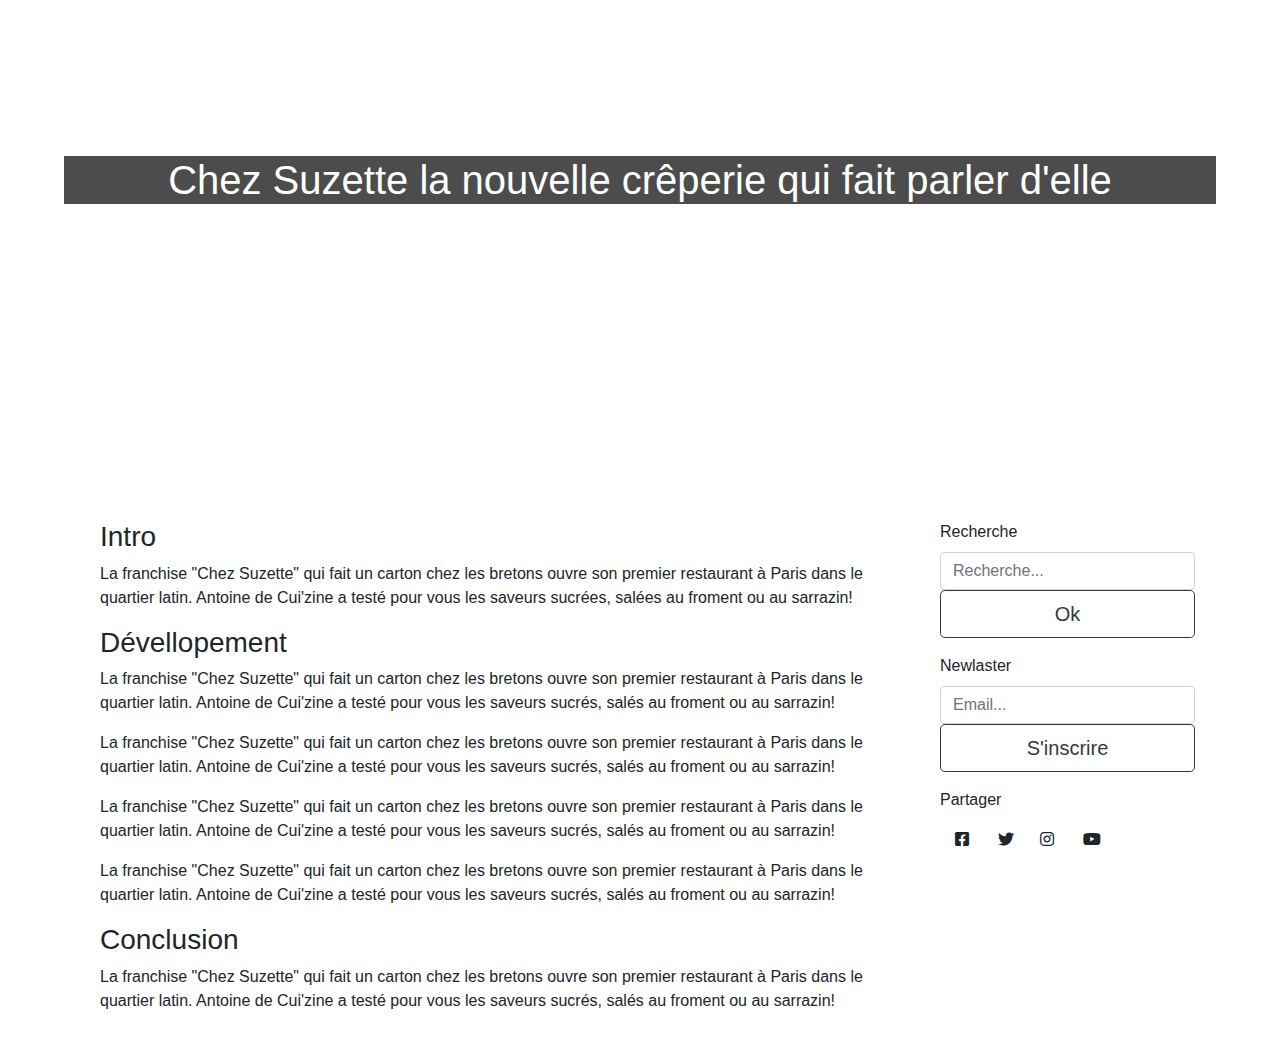
==== articles.html @ 2de70626 "debut article" ====
<!DOCTYPE html>
<html lang="fr">

<head>
    <meta charset="UTF-8">
    <meta name="viewport" content="width=device-width, initial-scale=1.0">
    <link rel="stylesheet" href="css/bootstrap.css">
    <link rel="stylesheet" href="css/style-articles.css">
    <link rel="stylesheet" href="css/main.css">
    <link rel="stylesheet" href="css/all.css">
    <title>Articles</title>
</head>

<body>
    <!--  DEBUT HEADER -->
    <header>
        <nav class="navbar navbar-expand-lg navbar-dark bg-light bg-transparent ">
            <a class="navbar-brand text-white " href="#">Cui'zine</a>
            <button class="navbar-toggler" type="button" data-toggle="collapse" data-target="#navbarNavAltMarkup"
                aria-controls="navbarNavAltMarkup" aria-expanded="false" aria-label="Toggle navigation">
                <span class="navbar-toggler-icon"></span>
            </button>
            <div class="collapse navbar-collapse justify-content-end " id="navbarNavAltMarkup">
                <div class="navbar-nav   ">
                    <a class="nav-link active text-white" href="#">Acceuil <span class="sr-only">(current)</span></a>
                    <a class="nav-link text-white" href="#">Equipe</a>
                    <a class="nav-link text-white" href="#">Blog</a>
                    <a class="nav-link text-white" href="#">Contact</a>
                </div>
            </div>
        </nav>
        <div class="acceuil">

            <h1 class="text-center">Chez Suzette la nouvelle crêperie qui fait parler d'elle</h1>

        </div>
    </header>
    <!--  FIN HEADER -->
    <section>
        <div class="container">
            <div class="row">
                <div class="col-12 col-lg-9 ">
                    <!-- LES 3 ARTICLES -->
                    <div class="container aeration">
                        <div class="row">

                            <div class=" col-md-12 ">
                                <h3> Intro</h3>

                                <p>La franchise "Chez Suzette" qui fait un carton chez les bretons ouvre son premier
                                    restaurant à
                                    Paris
                                    dans le quartier latin. Antoine de Cui'zine a testé pour vous les saveurs sucrées,
                                    salées au
                                    froment ou
                                    au sarrazin!</p>
                            </div>
                        </div>
                        <div class="row">

                            <div class=" col-md-12 ">
                                <h3>Dévellopement</h3>

                                <p>La franchise "Chez Suzette" qui fait un carton chez les bretons ouvre son premier
                                    restaurant à Paris dans le quartier latin. Antoine de Cui'zine a testé pour vous les
                                    saveurs sucrés, salés au froment ou au sarrazin!</p>
                                <p>La franchise "Chez Suzette" qui fait un carton chez les bretons ouvre son premier
                                    restaurant à Paris dans le quartier latin. Antoine de Cui'zine a testé pour vous les
                                    saveurs sucrés, salés au froment ou au sarrazin!</p>
                                <p>La franchise "Chez Suzette" qui fait un carton chez les bretons ouvre son premier
                                    restaurant à Paris dans le quartier latin. Antoine de Cui'zine a testé pour vous les
                                    saveurs sucrés, salés au froment ou au sarrazin!</p>
                                <p>La franchise "Chez Suzette" qui fait un carton chez les bretons ouvre son premier
                                    restaurant à Paris dans le quartier latin. Antoine de Cui'zine a testé pour vous les
                                    saveurs sucrés, salés au froment ou au sarrazin!</p>
                            </div>
                        </div>
                        <div class="row">

                            <div class=" col-md-12 ">
                                <h3>Conclusion</h3>

                                <p> La franchise "Chez Suzette" qui fait un carton chez les bretons ouvre son premier
                                    restaurant à Paris dans le quartier latin. Antoine de Cui'zine a testé pour vous les
                                    saveurs sucrés, salés au froment ou au sarrazin!</p>
                            </div>
                        </div>
                    </div>
                    <!-- LES 3 ARTICLES -->
                </div>
                <div class="col-md-3 " id="none1">
                    <!-- FORM TOUTES A DROITES -->
                    <form id="none">
                        <div class="form-group ">
                            <label for="exampleInputEmail1">Recherche </label>
                            <input type="email" class="form-control" id="exampleInputEmail1"
                                aria-describedby="emailHelp" placeholder="Recherche...">
                            <button type="submit" class="btn btn-outline-dark btn-lg btn-block">Ok</button>
                        </div>

                        <div class="form-group">
                            <label for="exampleInputPassword1">Newlaster</label>
                            <input type="password" class="form-control" id="exampleInputPassword1"
                                placeholder="Email...">
                            <button type="submit" class="btn btn-outline-dark btn-lg btn-block">S'inscrire</button>
                        </div>
                        <div>
                            <p>Partager</p>
                            <div class="container ">
                                <div class="row">
                                    <div class="col-2"><i class="fab fa-facebook-square"></i></div>
                                    <div class="col-2"><i class="fab fa-twitter"></i></div>
                                    <div class="col-2"><i class="fab fa-instagram"></i></div>
                                    <div class="col-2"><i class="fab fa-youtube"></i></div>
                                    <div class="col-2"></div>
                                </div>
                            </div>
                        </div>
                    </form>
                    <!-- FORM TOUTES A DROITES -->
                </div>
            </div>
        </div>
    </section>
    <script src="https://code.jquery.com/jquery-3.5.1.slim.min.js"
        integrity="sha384-DfXdz2htPH0lsSSs5nCTpuj/zy4C+OGpamoFVy38MVBnE+IbbVYUew+OrCXaRkfj"
        crossorigin="anonymous"></script>
    <script src="https://cdn.jsdelivr.net/npm/bootstrap@4.5.3/dist/js/bootstrap.bundle.min.js"
        integrity="sha384-ho+j7jyWK8fNQe+A12Hb8AhRq26LrZ/JpcUGGOn+Y7RsweNrtN/tE3MoK7ZeZDyx"
        crossorigin="anonymous"></script>
</body>

</html>
---- css/style-articles.css ----
header{
    background:url(../img/articles/suzette/suzette-header.jpg) no-repeat center / cover;
    color: white;
    height: 500px;
}
.acceuil{
    padding: 50px 0 70px 0;
}
.acceuil h1{
    background:linear-gradient(0deg, rgba(0,0,0,0.7), rgba(0, 0, 0, 0.7));
    margin: 50px 5%;
}



@media (max-width: 1150px) { 
    #none{
        display: none;
    }
    #none1{
        display: none;
    }
   
}
@media (min-width: 1150px) { 
    section{
        padding: 20px;
    }
   
}
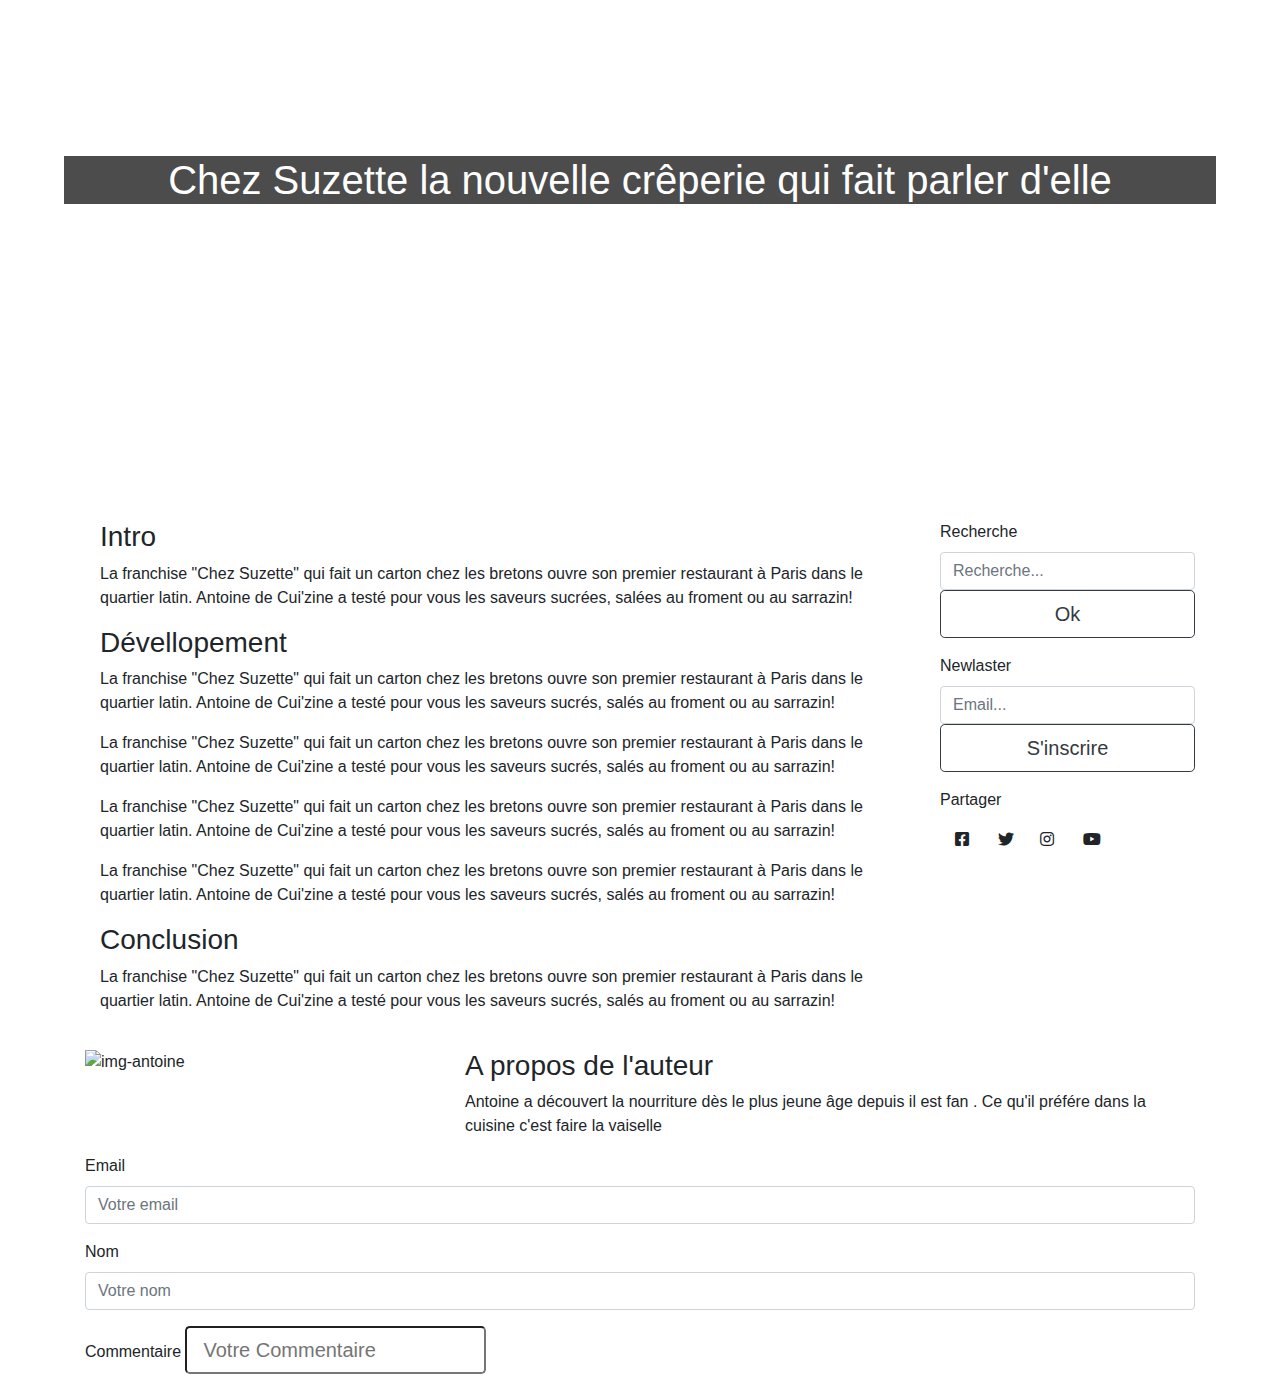
==== commit ba565678: "mise à jour" ====
--- a/articles.html
+++ b/articles.html
@@ -122,6 +122,32 @@
             </div>
         </div>
     </section>
+
+    <!-- A PROPOS DE L AUTEUR -->
+    <div class="container-md">
+        <div class="row">
+            <div class="col-4"><img src="/img/team/antoine.jpg" class="img-fluid img-antoine " alt="img-antoine"></div>
+            <div class="col-8">
+                <h3>A propos de l'auteur</h3>
+                <p>Antoine a découvert la nourriture dès le plus jeune âge depuis il est fan . Ce qu'il préfére dans la cuisine c'est faire la vaiselle</p>
+            </div>
+        </div>
+    </div>
+    <div class="container-md">
+        <div class="form-group">
+            <label for="exampleInputEmail1">Email </label>
+            <input type="email" class="form-control" id="exampleInputEmail1" aria-describedby="emailHelp" placeholder="Votre email">
+          </div>
+        <div class="form-group">
+            <label for="exampleInputEmail1">Nom </label>
+            <input type="email" class="form-control" id="exampleInputEmail1" aria-describedby="emailHelp" placeholder="Votre nom">
+          </div>
+        <div class="form-group ">
+            <label for="exampleInputEmail1">Commentaire </label>
+            <input type="email" class="form-control-lg" id="exampleInputEmail1" aria-describedby="emailHelp" placeholder="Votre Commentaire ">
+          </div>
+    </div>
+    <!-- A PROPOS DE L AUTEUR -->
     <script src="https://code.jquery.com/jquery-3.5.1.slim.min.js"
         integrity="sha384-DfXdz2htPH0lsSSs5nCTpuj/zy4C+OGpamoFVy38MVBnE+IbbVYUew+OrCXaRkfj"
         crossorigin="anonymous"></script>
--- a/css/style-articles.css
+++ b/css/style-articles.css
@@ -12,6 +12,9 @@
 }
 
 
+.img-antoine{
+    height: 200px  ;
+}
 
 @media (max-width: 1150px) { 
     #none{
@@ -26,5 +29,5 @@
     section{
         padding: 20px;
     }
-   
+    
 }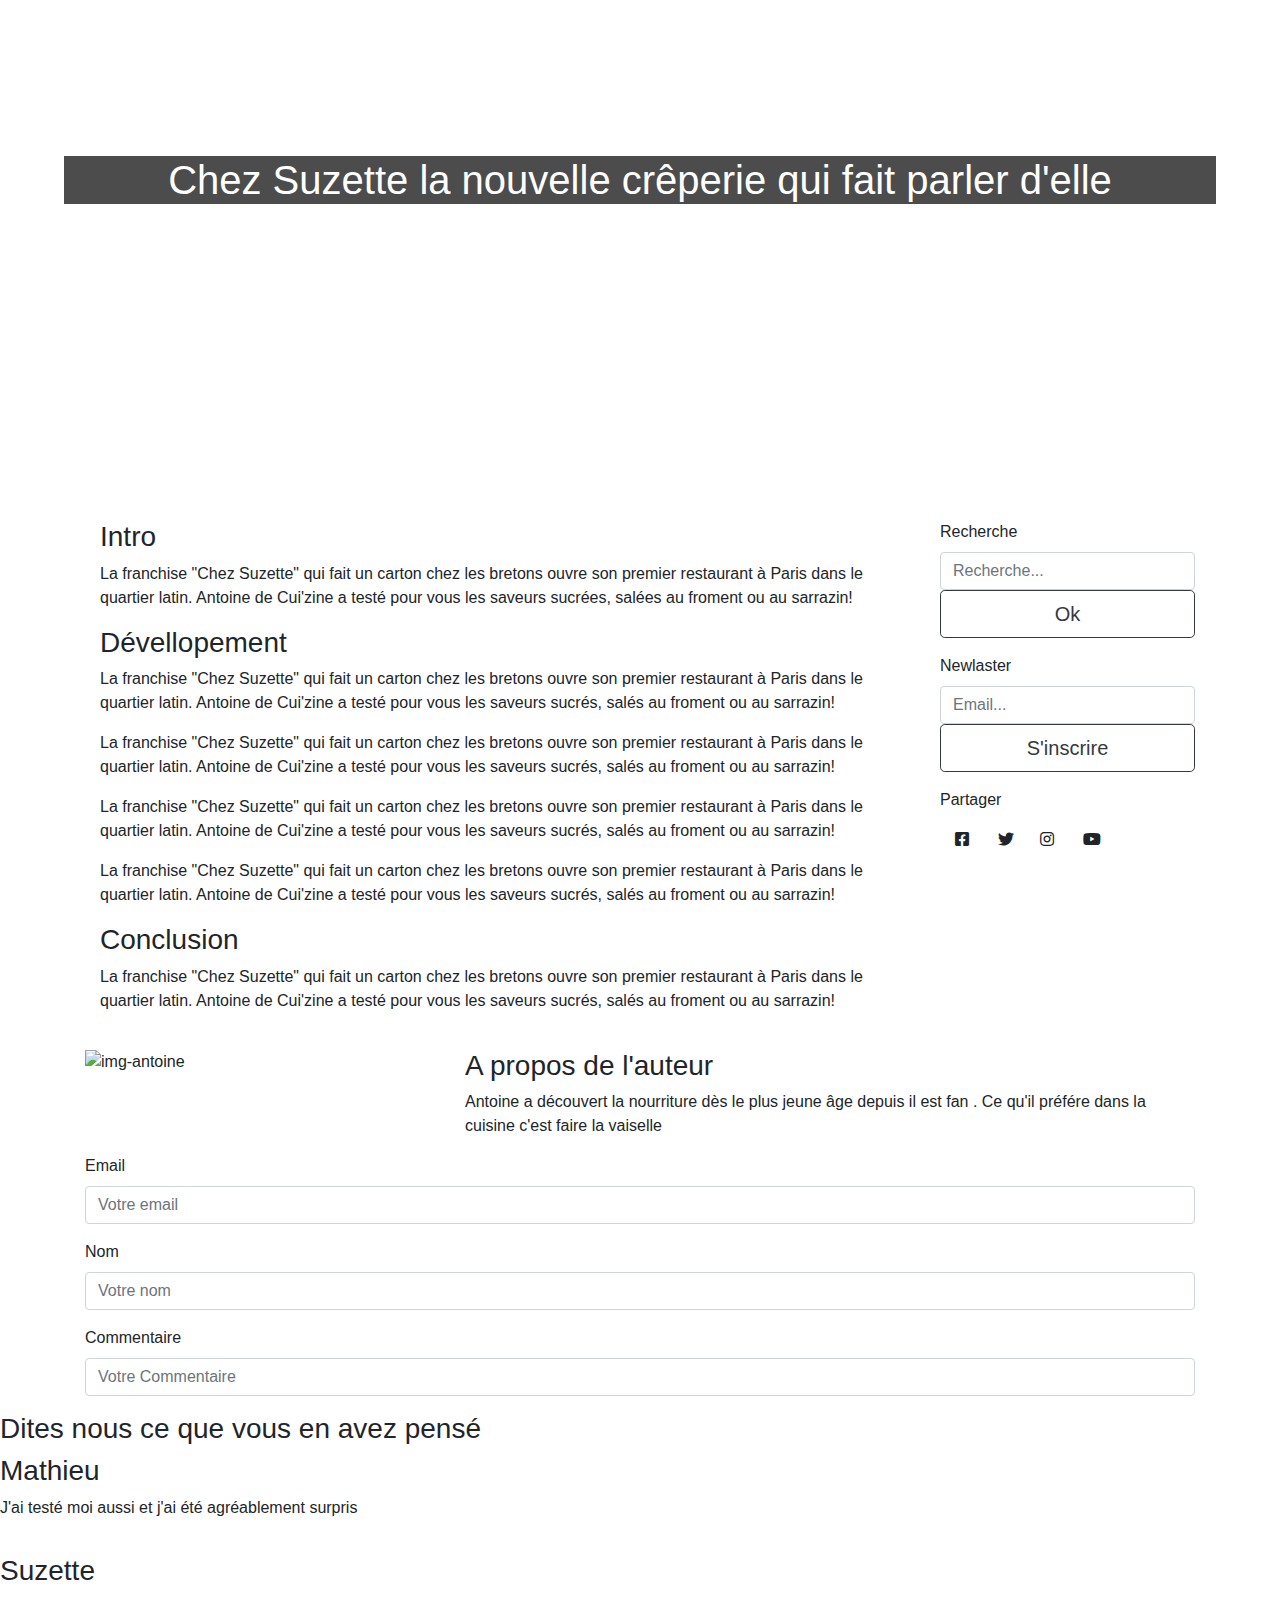
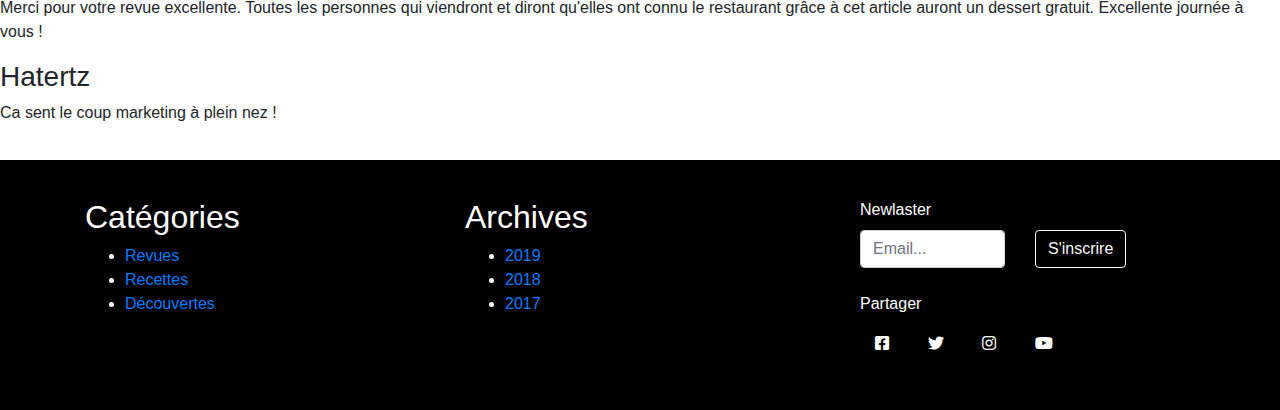
==== commit 1636d420: "structure de page d'article terminé" ====
--- a/articles.html
+++ b/articles.html
@@ -129,25 +129,119 @@
             <div class="col-4"><img src="/img/team/antoine.jpg" class="img-fluid img-antoine " alt="img-antoine"></div>
             <div class="col-8">
                 <h3>A propos de l'auteur</h3>
-                <p>Antoine a découvert la nourriture dès le plus jeune âge depuis il est fan . Ce qu'il préfére dans la cuisine c'est faire la vaiselle</p>
+                <p>Antoine a découvert la nourriture dès le plus jeune âge depuis il est fan . Ce qu'il préfére dans la
+                    cuisine c'est faire la vaiselle</p>
             </div>
         </div>
     </div>
     <div class="container-md">
         <div class="form-group">
             <label for="exampleInputEmail1">Email </label>
-            <input type="email" class="form-control" id="exampleInputEmail1" aria-describedby="emailHelp" placeholder="Votre email">
-          </div>
+            <input type="email" class="form-control" id="exampleInputEmail1" aria-describedby="emailHelp"
+                placeholder="Votre email">
+        </div>
         <div class="form-group">
             <label for="exampleInputEmail1">Nom </label>
-            <input type="email" class="form-control" id="exampleInputEmail1" aria-describedby="emailHelp" placeholder="Votre nom">
-          </div>
+            <input type="email" class="form-control" id="exampleInputEmail1" aria-describedby="emailHelp"
+                placeholder="Votre nom">
+        </div>
         <div class="form-group ">
             <label for="exampleInputEmail1">Commentaire </label>
-            <input type="email" class="form-control-lg" id="exampleInputEmail1" aria-describedby="emailHelp" placeholder="Votre Commentaire ">
+            <input type="email" class="form-control" id="exampleInputEmail1" aria-describedby="emailHelp"
+                placeholder="Votre Commentaire ">
+        </div>
+    </div>
+    <!-- A PROPOS DE L AUTEUR -->
+
+    <!-- Dites nous ce que vous en avez pensé -->
+
+    <div class="conteiner-fluid">
+        <h3>Dites nous ce que vous en avez pensé</h3>
+        <div class="row">
+            <div class=" col-12 d-flex">
+                <img src="img/logo_square_black.png" class="img-fluid logo-size" alt="">
+                <div>
+                    <h3>Mathieu</h3>
+                    <p>J'ai testé moi aussi et j'ai été agréablement surpris</p>
+                </div>
+            </div>
+        </div>
+        <div class="row">
+            <div class=" col-12 d-flex">
+                <img src="img/logo_square_black.png" class="img-fluid logo-size" alt="">
+                <div>
+                    <h3>Suzette</h3>
+                    <p>Merci pour votre revue excellente. Toutes les personnes qui viendront et diront qu'elles ont
+                        connu le restaurant grâce à cet article auront un dessert gratuit. Excellente journée à vous !
+                    </p>
+                </div>
+            </div>
+        </div>
+        <div class="row">
+            <div class=" col-12 d-flex">
+                <img src="img/logo_square_black.png" class="img-fluid logo-size" alt="">
+                <div>
+                    <h3>Hatertz</h3>
+                    <p>Ca sent le coup marketing à plein nez !
+                    </p>
+                </div>
+            </div>
+        </div>
+    
+
+    </div>
+    <!-- Dites nous ce que vous en avez pensez -->
+
+     <!-- DEBUT FOOTER -->
+  <footer>
+    <div class="container">
+      <div class="row">
+        <div class="col-md-4">
+          <h2>Catégories</h2>
+          <ul>
+            <li> <a href="">Revues</a> </li>
+            <li> <a href="">Recettes</a> </li>
+            <li> <a href="">Découvertes</a> </li>
+          </ul>
+        </div>
+        <div class="col-md-4">
+          <h2>Archives</h2>
+          <ul>
+            <li> <a href="">2019</a> </li>
+            <li> <a href="">2018</a> </li>
+            <li> <a href="">2017</a> </li>
+          </ul>
+        </div>
+        <div class="col-md-4">
+          <div class="form-group">
+            
+            <div class="container">
+              <label for="exampleInputPassword1">Newlaster</label>
+              <div class="row">
+                <div class="col-6"><input type="password" class="form-control" id="exampleInputPassword1" placeholder="Email..."></div>
+                <div class="col-6"><button type="submit" class="btn btn-outline-light">S'inscrire</button></div>
+              </div><br>
+              <div>
+                <p>Partager</p>
+                <div class="container ">
+                  <div class="row">
+                    <div class="col-2"><i class="fab fa-facebook-square"></i></div>
+                    <div class="col-2"><i class="fab fa-twitter"></i></div>
+                    <div class="col-2"><i class="fab fa-instagram"></i></div>
+                    <div class="col-2"><i class="fab fa-youtube"></i></div>
+                    <div class="col-2"></div>
+                  </div>
+                </div>
+              </div>
+            </div>
+            
+            
           </div>
-    </div>
-    <!-- A PROPOS DE L AUTEUR -->
+        </div>
+      </div>
+    </div>
+  </footer>
+  <!-- FIN FOOTER -->
     <script src="https://code.jquery.com/jquery-3.5.1.slim.min.js"
         integrity="sha384-DfXdz2htPH0lsSSs5nCTpuj/zy4C+OGpamoFVy38MVBnE+IbbVYUew+OrCXaRkfj"
         crossorigin="anonymous"></script>
--- a/css/style-articles.css
+++ b/css/style-articles.css
@@ -16,6 +16,10 @@
     height: 200px  ;
 }
 
+.logo-size{
+    height: 100px;
+}
+
 @media (max-width: 1150px) { 
     #none{
         display: none;
--- a/css/main.css
+++ b/css/main.css
@@ -0,0 +1,4 @@
+footer{
+    background: black;
+    color: white;
+    padding: 3%;